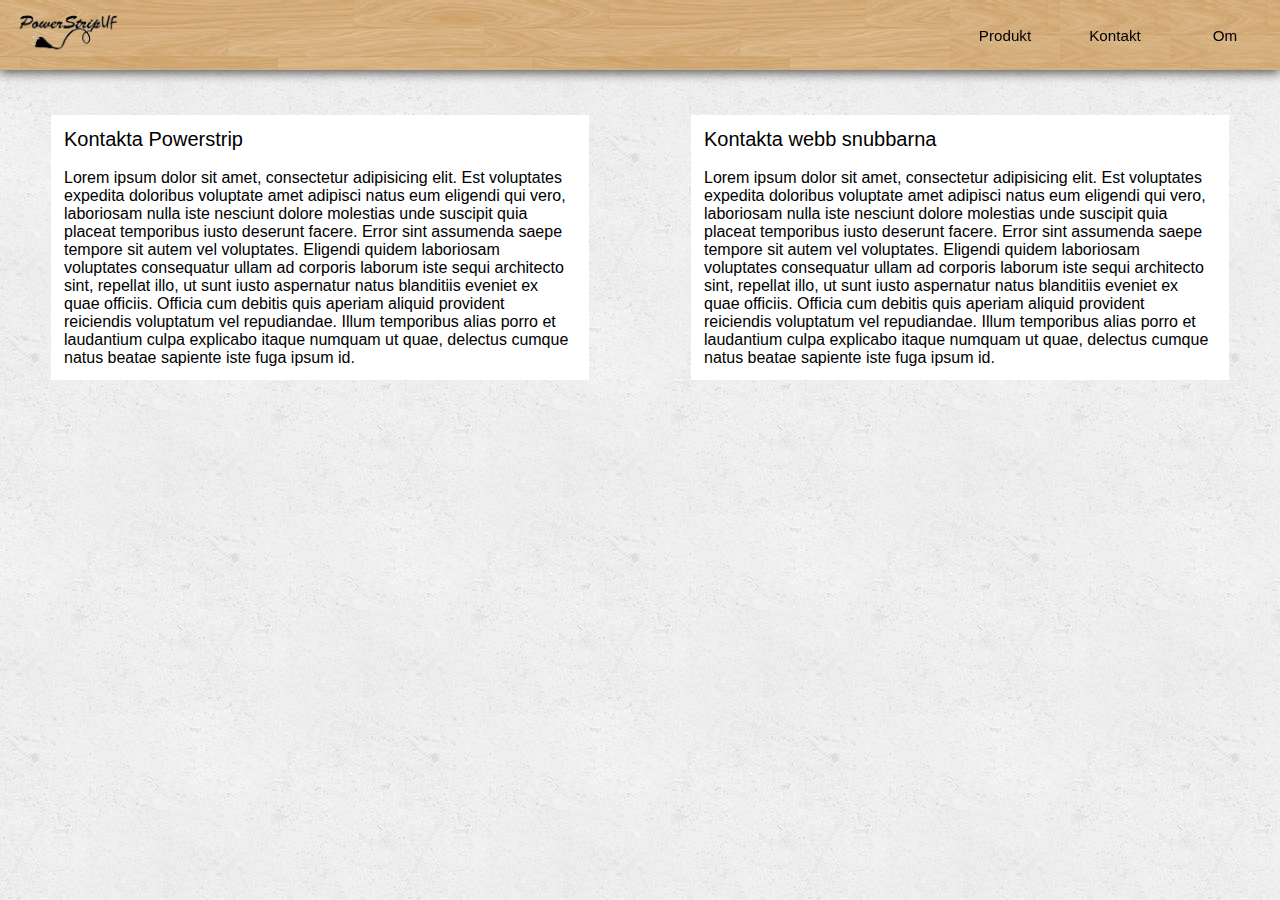
==== kontakt.html @ 77539873 "pow v.1.3" ====
<!DOCTYPE html>
<html lang="en">
<head>
    <meta charset="UTF-8">
    <meta name="viewport" content="width=device-width, initial.scale=1">
    <link rel="stylesheet" href="css/cssreset.css">
    <link rel="stylesheet" href="css/csstest.css">
    <link rel="stylesheet" href="css/menu.css">
    <link href='https://fonts.googleapis.com/css?family=Roboto:700' rel='stylesheet' type='text/css'>
    <link rel="icon" href="images/favicon.ico">
    <title>PowerStrip</title>
</head>
<body>
   <div class="menu">
        <a href="index.html"><img src="images/imageedit_1_4471728365.gif" height="70" alt=""></a>
        <ul>
           <li><a href="om.html">Om</a></li>
           <li><a href="kontakt.html">Kontakt</a></li>
           <li><a href="produkt.html">Produkt</a></li>
        </ul>
        <div id="menu">
            <a href="#menu"></a>          
            <a href="#"><img src="images/1446564846_menu-alt.png" class="box-shadow-menu" alt=""></a>
            <a href="#" id="pull"></a>
        </div>
    </div>
    <nav class="mobile">
      <button>Toggle</button>
      <div>
          <a href="index.html"><img src="images/imageedit_1_4471728365.gif" alt="" width="50px" height="30px"></a>
          <a href="kontakt.html">Kontakt</a>
          <a href="produkt.html">Produkt</a>
          <a href="om.html">Om</a>
      </div>
    </nav>
    
    
    <div class="text-hoger">
       <h1>Kontakta webb snubbarna</h1> <br> 
        <p>Lorem ipsum dolor sit amet, consectetur adipisicing elit. Est voluptates expedita doloribus voluptate amet adipisci natus eum eligendi qui vero, laboriosam nulla iste nesciunt dolore molestias unde suscipit quia placeat temporibus iusto deserunt facere. Error sint assumenda saepe tempore sit autem vel voluptates. Eligendi quidem laboriosam voluptates consequatur ullam ad corporis laborum iste sequi architecto sint, repellat illo, ut sunt iusto aspernatur natus blanditiis eveniet ex quae officiis. Officia cum debitis quis aperiam aliquid provident reiciendis voluptatum vel repudiandae. Illum temporibus alias porro et laudantium culpa explicabo itaque numquam ut quae, delectus cumque natus beatae sapiente iste fuga ipsum id.</p>
    </div>
    
    <div class="text-vanster">
       <h1>Kontakta Powerstrip</h1>
       <br>
        Lorem ipsum dolor sit amet, consectetur adipisicing elit. Est voluptates expedita doloribus voluptate amet adipisci natus eum eligendi qui vero, laboriosam nulla iste nesciunt dolore molestias unde suscipit quia placeat temporibus iusto deserunt facere. Error sint assumenda saepe tempore sit autem vel voluptates. Eligendi quidem laboriosam voluptates consequatur ullam ad corporis laborum iste sequi architecto sint, repellat illo, ut sunt iusto aspernatur natus blanditiis eveniet ex quae officiis. Officia cum debitis quis aperiam aliquid provident reiciendis voluptatum vel repudiandae. Illum temporibus alias porro et laudantium culpa explicabo itaque numquam ut quae, delectus cumque natus beatae sapiente iste fuga ipsum id.
    </div>
    
    
    
    
    <script src="http://ajax.googleapis.com/ajax/libs/jquery/1.9.1/jquery.min.js"></script>
    <script src="java/ny.js"></script>
</body>
</html>
---- css/cssreset.css ----
/* CSS reset */
body,div,dl,dt,dd,ul,ol,li,h1,h2,h3,h4,h5,h6,pre,form,fieldset,input,textarea,p,blockquote,th,td { 
    margin:0;
    padding:0;
}
html,body {
    margin:0;
    padding:0;
}


/* Extra options you might want to consider*/

table {
    border-collapse:collapse;
    border-spacing:0;
}
fieldset,img { 
    border:0;
}
input{
    border:1px solid #b0b0b0;
    padding:3px 5px 4px;
    color:#979797;
    width:190px;
}
address,caption,cite,code,dfn,th,var {
    font-style:normal;
    font-weight:normal;
}
ol,ul {
    list-style:none;
}
caption,th {
    text-align:left;
}
h1,h2,h3,h4,h5,h6 {
    font-size:100%;
    font-weight:normal;
}
q:before,q:after {
    content:'';
}
abbr,acronym { 
    border:0;
}
---- css/csstest.css ----
html { 
  background: url(../images/concrete_seamless1.png);
}

body {
    background-color: whitesmoke;
    margin: 0;
    padding: 0;
}

.text-hoger {
    background-color: white;
    display: block;
    font-family: sans-serif;
    height: auto;
    margin-top: 9%;
    margin-left: 54%; 
    position: absolute;
    padding: 1% 1% 1% 1%;
    width: 40%;
}

.text-hoger h1 {
    font-size: 20px;
}

.text-vanster {
    background-color: white;
    display: block;
    font-family: sans-serif;
    width: 40%;
    height: auto;
    padding: 1% 1% 1% 1%;
    position: absolute;
    margin-top: 9%;
    margin-left: 4%;
}

.text-vanster h1 {
    font-size: 20px;
}

.text-produkt {
    background-color: white;
    display: block;
    font-family: sans-serif;
    width: 80%;
    margin: 9% 0% 0 9%;
    position: absolute;
    padding: 1% 1% 1% 1%; 
}
---- css/menu.css ----
.menu:before,
.menu:after {
    content: " ";
    display: table;
}
.menu:after {
    clear: both;
}
.menu {
    *zoom: 1;
    position: relative;
    background: url(../images/concrete_seamless6.png);
}

.menu {
    background-color: whitesmoke;
    height: 70px;
    position: fixed;
    width: 100%;
    -webkit-box-shadow: 0px 3px 10px 0px rgba(50, 50, 50, 0.8);
    -moz-box-shadow:    0px 3px 10px 0px rgba(50, 50, 50, 0.8);
    box-shadow:         0px 3px 10px 0px rgba(50, 50, 50, 0.8);
    z-index: 10;
}

.menu img {
    float: left;
    height: 70px;
    vertical-align: middle;
}

ul {
    list-style: none;
    background: url(../images/concrete_seamless6.png);
}

ul li {
    width: 110px;
    height: 70px;
    float: right;
    display: inline;
    position: relative;
    margin: auto 0;
    font-family: sans-serif;
    font-size: 95%;
    text-align: center;
    background: url(../images/concrete_seamless6.png);
}

ul li a {
    display: block;
    position: relative;
	top: 50%;
    color: black;
    text-decoration: none;
	transform: translateY(-50%);
    -moz-transition: all .2s ease-in;
    -o-transition: all .2s ease-in;
    -webkit-transition: all .2s ease-in;
    transition: all .2s ease-in;
    background: #f5f5f5; 
    padding: 20px;
    background: url(../images/concrete_seamless6.png);
    color: black;
}

ul li a:hover {
    color: grey; 
}

#menu {
    display: none;
    margin: 12.5px;
} 

.mobile {
    display: none;
    position: fixed;
    width: 100%;
    top: 0;
    z-index: 100;
}

.mobile div {
    display: none;
}

.mobile button {
    position: absolute;
    top: 15px;
    right: 15px;
    border: 0; 
    text-indent: 200%;
    overflow: hidden;
    background: rgba(255,255,255,0.8) url("http://i.imgur.com/vKRaKDX.png") center no-repeat;
    border: 1px solid #ddd;
    border-radius: 3px;
    background-size: 80%;
    width: 30px;
    height: 30px;
    outline: none;
    -webkit-transition: all 400ms ease;
            transition: all 400ms ease;
}

.mobile button.expanded {
    -webkit-transform: rotate(90deg);
        -ms-transform: rotate(90deg);
            transform: rotate(90deg);
    background-color: transparent;
    border: 0;
}

.mobile a {
    display: block;
}
a {
    text-align: center;
}

.desktop {
    display: block;
    overflow: hidden;
}
.desktop a {
    width: 25%;
    float: left;
    border-right: 1px solid #ddd;
    box-sizing: border-box;
}

.desktop a:last-child {
    border-right: none;
}

article {
    padding: 0 30px 15px;
}

@media (max-width: 800px) {
    .menu {
        display: none;
    }
    .mobile {
        font-family: sans-serif;
        display: block;
        background-color: whitesmoke;
        -webkit-box-shadow: 0px 1px 5px 0px rgba(100, 50, 0, 1);
        -moz-box-shadow:    0px 1px 5px 0px rgba(100, 50, 0, 1);
        box-shadow:         0px 1px 5px 0px rgba(100, 50, 0, 1);
        background: url(../images/concrete_seamless6.png);
    }
    
    .mobile img {
        width: 200px;
        height: auto;
    }
    
    .mobile a {
        position: relative;
        left: 10%;
        width: 80%;
        height: auto;
        text-decoration: none;
        padding: 5px 0;
        color: black;
        font-size: 95%;
        border-style: solid;
        border-bottom: solid black;
        border-top-style: ridge;
        border-top-style: none;
        border-left-style: none;
        border-right-style: none;
        border-bottom-width: thin;
    }
    
    .mobile a:first-child {
        padding: 0;
        height: 90;
        border-style: none;
    }
    
    .mobile a:last-child {
        padding: 5px 0 10px 0;
        border-bottom: none;
    }
    
    .desktop {
        display: none;
    }
}
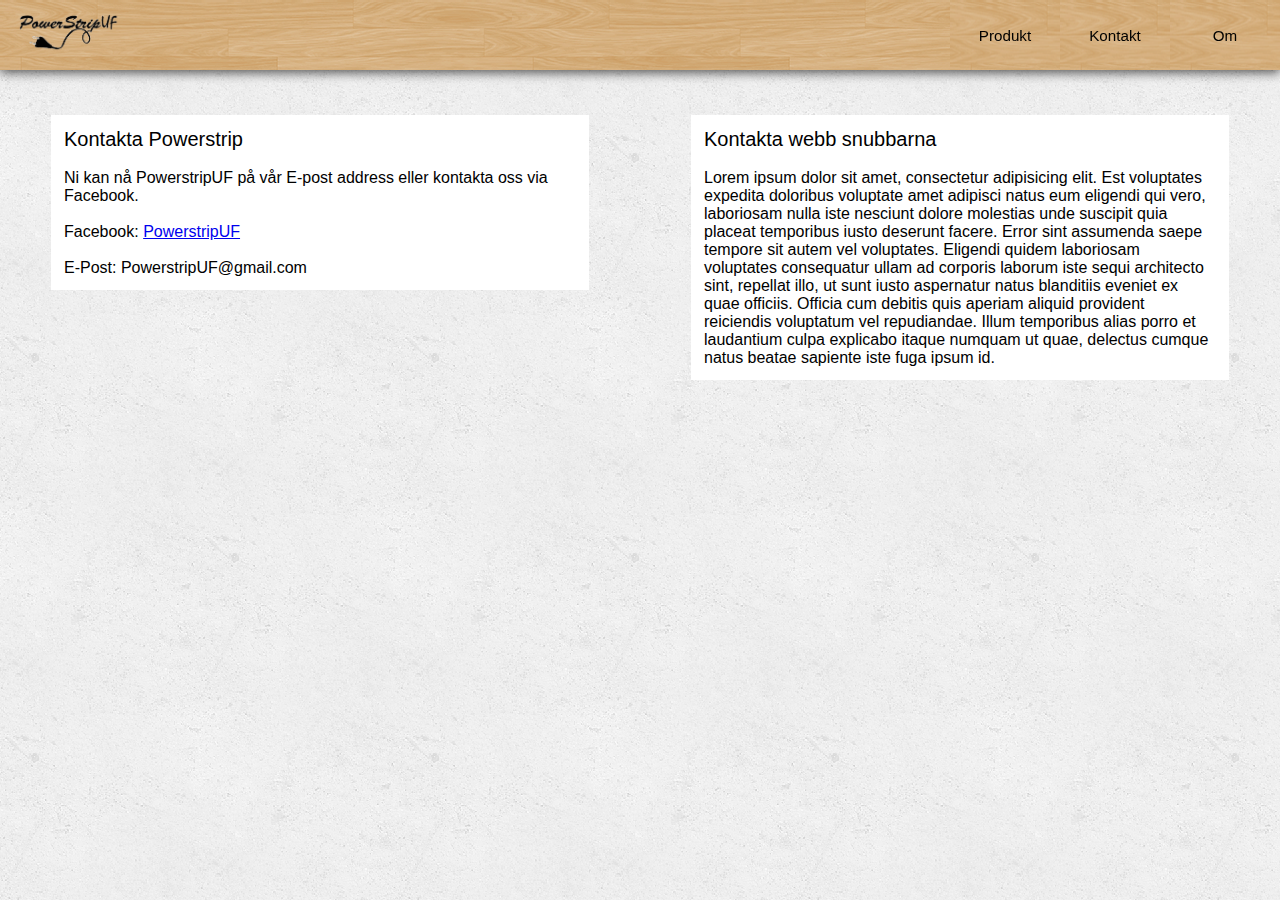
==== commit 50c4b50f: "pow v.1.4" ====
--- a/kontakt.html
+++ b/kontakt.html
@@ -7,7 +7,7 @@
     <link rel="stylesheet" href="css/csstest.css">
     <link rel="stylesheet" href="css/menu.css">
     <link href='https://fonts.googleapis.com/css?family=Roboto:700' rel='stylesheet' type='text/css'>
-    <link rel="icon" href="images/favicon.ico">
+    <link rel="icon" href="images/pow-strip.ico">
     <title>PowerStrip</title>
 </head>
 <body>
@@ -43,7 +43,9 @@
     <div class="text-vanster">
        <h1>Kontakta Powerstrip</h1>
        <br>
-        Lorem ipsum dolor sit amet, consectetur adipisicing elit. Est voluptates expedita doloribus voluptate amet adipisci natus eum eligendi qui vero, laboriosam nulla iste nesciunt dolore molestias unde suscipit quia placeat temporibus iusto deserunt facere. Error sint assumenda saepe tempore sit autem vel voluptates. Eligendi quidem laboriosam voluptates consequatur ullam ad corporis laborum iste sequi architecto sint, repellat illo, ut sunt iusto aspernatur natus blanditiis eveniet ex quae officiis. Officia cum debitis quis aperiam aliquid provident reiciendis voluptatum vel repudiandae. Illum temporibus alias porro et laudantium culpa explicabo itaque numquam ut quae, delectus cumque natus beatae sapiente iste fuga ipsum id.
+        <p>Ni kan nå PowerstripUF på vår E-post address eller kontakta oss via Facebook. <br> <br>Facebook: <a href="https://www.facebook.com/PowerStrip1UF/?fref=ts">PowerstripUF</a><br><br>
+        E-Post: PowerstripUF@gmail.com
+        </p>
     </div>
     
     
--- a/css/menu.css
+++ b/css/menu.css
@@ -26,7 +26,6 @@
 .menu img {
     float: left;
     height: 70px;
-    vertical-align: middle;
 }
 
 ul {
@@ -58,14 +57,13 @@
     -o-transition: all .2s ease-in;
     -webkit-transition: all .2s ease-in;
     transition: all .2s ease-in;
-    background: #f5f5f5; 
     padding: 20px;
     background: url(../images/concrete_seamless6.png);
     color: black;
 }
 
 ul li a:hover {
-    color: grey; 
+    color: white; 
 }
 
 #menu {
@@ -113,29 +111,18 @@
 
 .mobile a {
     display: block;
-}
-a {
     text-align: center;
+    -moz-transition: all .2s ease-in;
+    -o-transition: all .2s ease-in;
+    -webkit-transition: all .2s ease-in;
+    transition: all .2s ease-in;
 }
 
-.desktop {
-    display: block;
-    overflow: hidden;
+.mobile a:hover {
+    color: white;
 }
-.desktop a {
-    width: 25%;
-    float: left;
-    border-right: 1px solid #ddd;
-    box-sizing: border-box;
-}
+    
 
-.desktop a:last-child {
-    border-right: none;
-}
-
-article {
-    padding: 0 30px 15px;
-}
 
 @media (max-width: 800px) {
     .menu {
@@ -189,3 +176,10 @@
         display: none;
     }
 }
+
+@media (max-width: 470px) {
+    .mobile button {
+        top: 15px;
+        right: 5px;
+    }
+}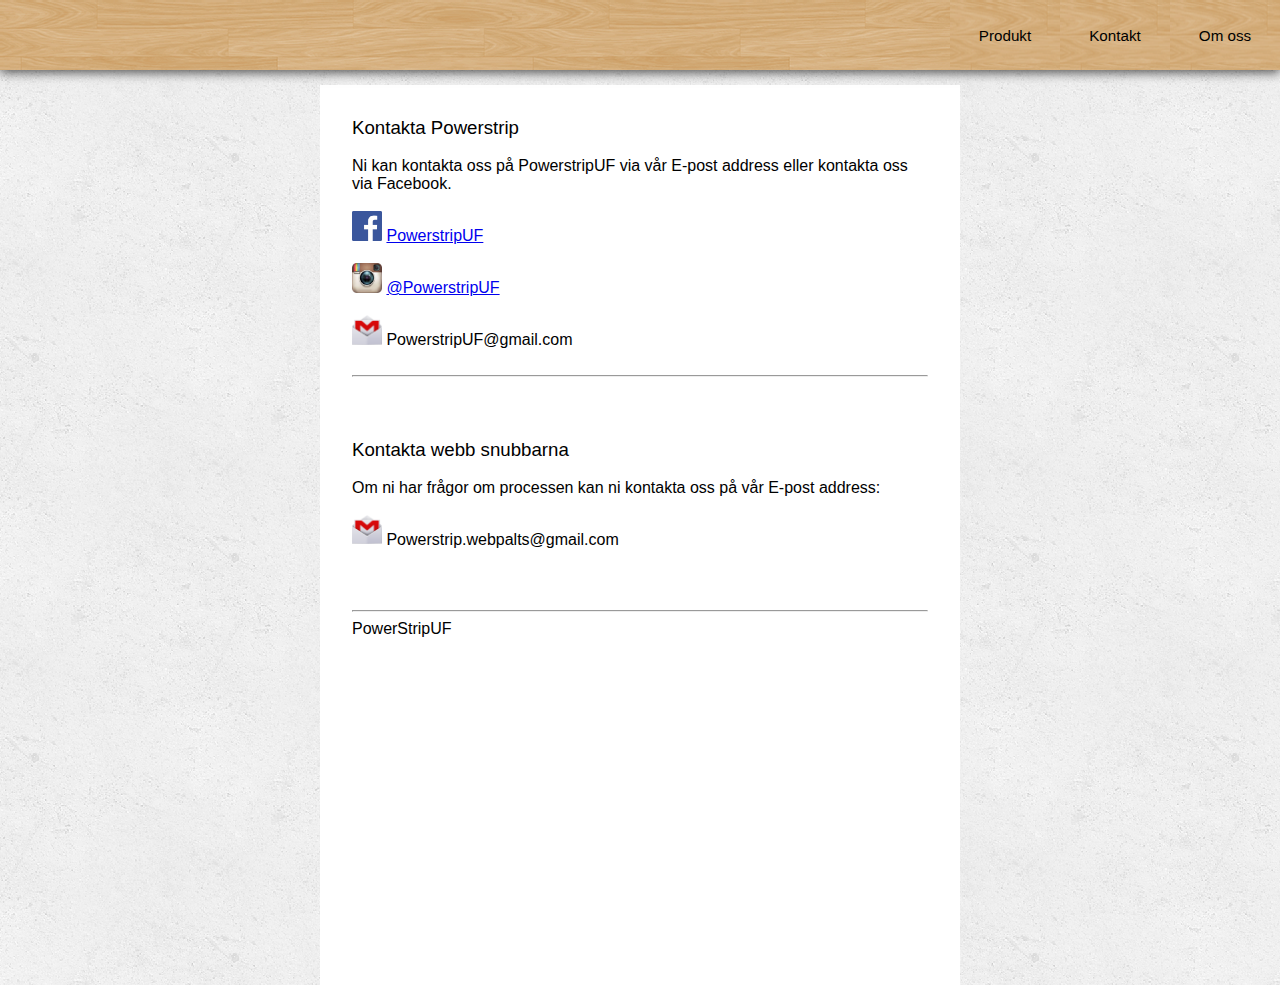
==== commit c69dd88c: "pow v.1.5" ====
--- a/kontakt.html
+++ b/kontakt.html
@@ -12,9 +12,9 @@
 </head>
 <body>
    <div class="menu">
-        <a href="index.html"><img src="images/imageedit_1_4471728365.gif" height="70" alt=""></a>
+        <a href="index.html"><img src="images/loggor/imageedit_1_4471728365.gif" height="70" alt=""></a>
         <ul>
-           <li><a href="om.html">Om</a></li>
+           <li><a href="om.html">Om oss</a></li>
            <li><a href="kontakt.html">Kontakt</a></li>
            <li><a href="produkt.html">Produkt</a></li>
         </ul>
@@ -27,30 +27,28 @@
     <nav class="mobile">
       <button>Toggle</button>
       <div>
-          <a href="index.html"><img src="images/imageedit_1_4471728365.gif" alt="" width="50px" height="30px"></a>
+          <a href="index.html"><img src="images/Loggor/imageedit_1_4471728365.gif" alt="" width="50px" height="30px"></a>
+          <a href="produkt.html">Produkt</a>
           <a href="kontakt.html">Kontakt</a>
-          <a href="produkt.html">Produkt</a>
-          <a href="om.html">Om</a>
+          <a href="om.html">Om oss</a>
       </div>
     </nav>
     
-    
-    <div class="text-hoger">
-       <h1>Kontakta webb snubbarna</h1> <br> 
-        <p>Lorem ipsum dolor sit amet, consectetur adipisicing elit. Est voluptates expedita doloribus voluptate amet adipisci natus eum eligendi qui vero, laboriosam nulla iste nesciunt dolore molestias unde suscipit quia placeat temporibus iusto deserunt facere. Error sint assumenda saepe tempore sit autem vel voluptates. Eligendi quidem laboriosam voluptates consequatur ullam ad corporis laborum iste sequi architecto sint, repellat illo, ut sunt iusto aspernatur natus blanditiis eveniet ex quae officiis. Officia cum debitis quis aperiam aliquid provident reiciendis voluptatum vel repudiandae. Illum temporibus alias porro et laudantium culpa explicabo itaque numquam ut quae, delectus cumque natus beatae sapiente iste fuga ipsum id.</p>
+    <div class="poss">
+        <div class="rut">
+            <h1>Kontakta Powerstrip</h1><br>
+            <p>Ni kan kontakta oss på PowerstripUF via vår E-post address eller kontakta oss via Facebook.</p><br>
+            <p><img src="images/Loggor/Facebook_Vector_Logo_Hd_02.png" alt=""> <a href="https://www.facebook.com/PowerStrip1UF/?fref=ts">
+PowerstripUF</a></p><br>
+            <p><img src="images/Loggor/instagram_logo_0.jpg" alt=""> <a href="https://www.instagram.com/powerstripuf/">@PowerstripUF</a></p><br>
+            <p><img src="images/Loggor/gmail-logga-logo-bild.png" alt=""> PowerstripUF@gmail.com</p>
+            <br><hr><br><br><br>       
+            <h1>Kontakta webb snubbarna</h1> <br>
+            <p>Om ni har frågor om processen kan ni kontakta oss på vår E-post address: <br> <br> <img src="images/Loggor/gmail-logga-logo-bild.png" alt=""> Powerstrip.webpalts@gmail.com</p>
+            <br><br><br><hr>
+            <p>PowerStripUF</p>
+        </div>
     </div>
-    
-    <div class="text-vanster">
-       <h1>Kontakta Powerstrip</h1>
-       <br>
-        <p>Ni kan nå PowerstripUF på vår E-post address eller kontakta oss via Facebook. <br> <br>Facebook: <a href="https://www.facebook.com/PowerStrip1UF/?fref=ts">PowerstripUF</a><br><br>
-        E-Post: PowerstripUF@gmail.com
-        </p>
-    </div>
-    
-    
-    
-    
     <script src="http://ajax.googleapis.com/ajax/libs/jquery/1.9.1/jquery.min.js"></script>
     <script src="java/ny.js"></script>
 </body>
--- a/css/csstest.css
+++ b/css/csstest.css
@@ -8,39 +8,30 @@
     padding: 0;
 }
 
-.text-hoger {
+.poss {
+    margin: 85px 25% auto 25%;
+    position: absolute;
+    width: 50%;
+    font-family: sans-serif;
+    height: 100%;
     background-color: white;
-    display: block;
-    font-family: sans-serif;
-    height: auto;
-    margin-top: 9%;
-    margin-left: 54%; 
-    position: absolute;
-    padding: 1% 1% 1% 1%;
-    width: 40%;
 }
 
-.text-hoger h1 {
-    font-size: 20px;
+.rut {
+    padding: 5%;
+    margin-bottom: 5%;
+    vertical-align: middle;
 }
 
-.text-vanster {
-    background-color: white;
-    display: block;
-    font-family: sans-serif;
-    width: 40%;
-    height: auto;
-    padding: 1% 1% 1% 1%;
-    position: absolute;
-    margin-top: 9%;
-    margin-left: 4%;
+.rut h1 {
+    font-size: 14pt;
 }
 
-.text-vanster h1 {
-    font-size: 20px;
+.rut img {
+    width: 30px;
 }
 
-.text-produkt {
+.produkt-text {
     background-color: white;
     display: block;
     font-family: sans-serif;
@@ -50,3 +41,17 @@
     padding: 1% 1% 1% 1%; 
 }
 
+.lloo {
+    
+}
+
+@media (max-width: 800px) {
+    
+    .poss {
+        margin-top: 15px;
+        margin-left: 10px;
+        margin-right: 10px;
+        width: 93%;
+    }
+    
+}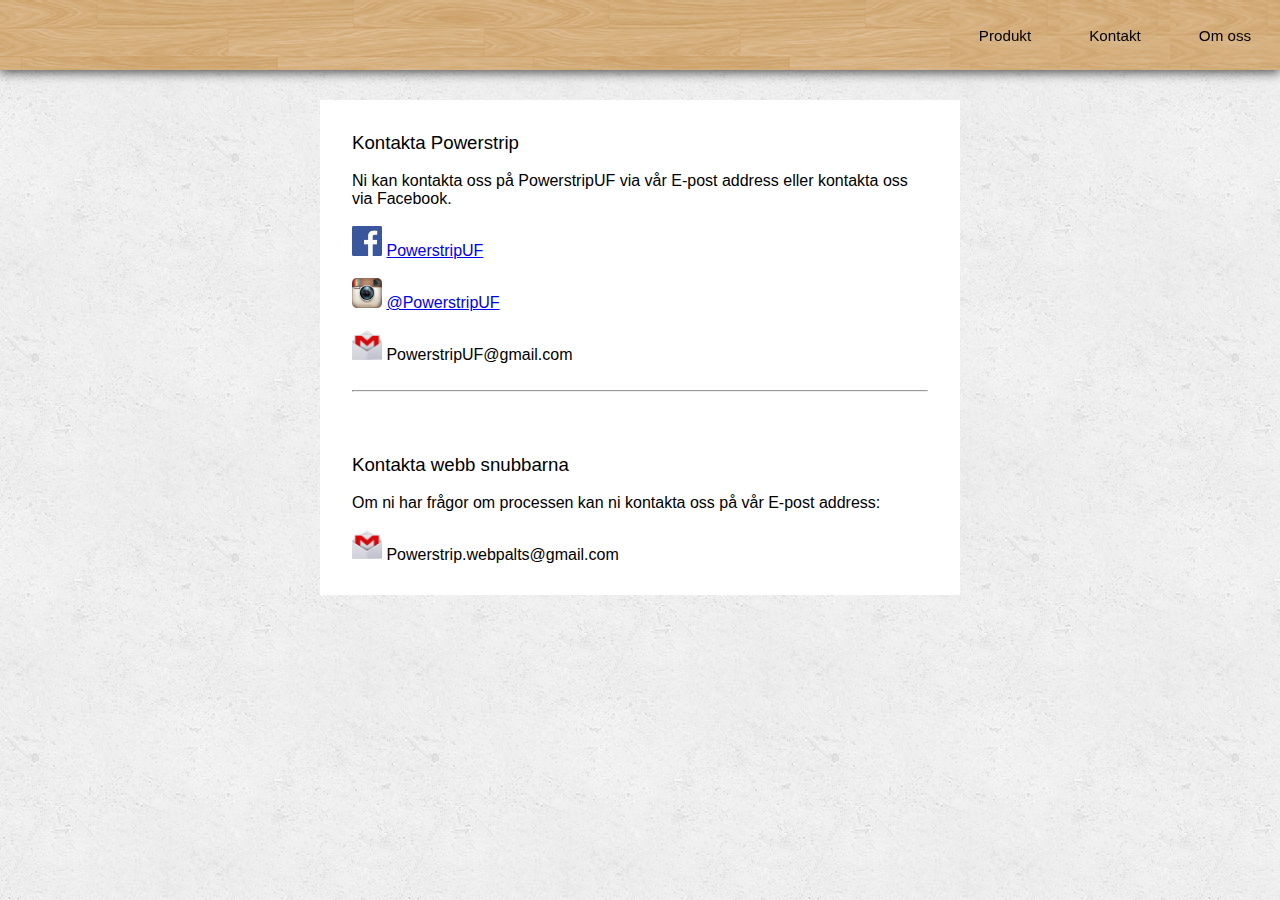
==== commit a8fefcb1: "pow v.1.6" ====
--- a/kontakt.html
+++ b/kontakt.html
@@ -44,9 +44,7 @@
             <p><img src="images/Loggor/gmail-logga-logo-bild.png" alt=""> PowerstripUF@gmail.com</p>
             <br><hr><br><br><br>       
             <h1>Kontakta webb snubbarna</h1> <br>
-            <p>Om ni har frågor om processen kan ni kontakta oss på vår E-post address: <br> <br> <img src="images/Loggor/gmail-logga-logo-bild.png" alt=""> Powerstrip.webpalts@gmail.com</p>
-            <br><br><br><hr>
-            <p>PowerStripUF</p>
+            <p>Om ni har frågor om processen kan ni kontakta oss på vår E-post address: <br> <br> <img src="images/Loggor/gmail-logga-logo-bild.png" alt=""> Powerstrip.webpalts@gmail.com</p>    
         </div>
     </div>
     <script src="http://ajax.googleapis.com/ajax/libs/jquery/1.9.1/jquery.min.js"></script>
--- a/css/csstest.css
+++ b/css/csstest.css
@@ -9,18 +9,18 @@
 }
 
 .poss {
-    margin: 85px 25% auto 25%;
+    margin: 100px 25% 25% 25%;
     position: absolute;
     width: 50%;
     font-family: sans-serif;
-    height: 100%;
+    height: auto;
     background-color: white;
 }
 
 .rut {
     padding: 5%;
-    margin-bottom: 5%;
     vertical-align: middle;
+    
 }
 
 .rut h1 {
@@ -52,6 +52,7 @@
         margin-left: 10px;
         margin-right: 10px;
         width: 93%;
+        
     }
     
 }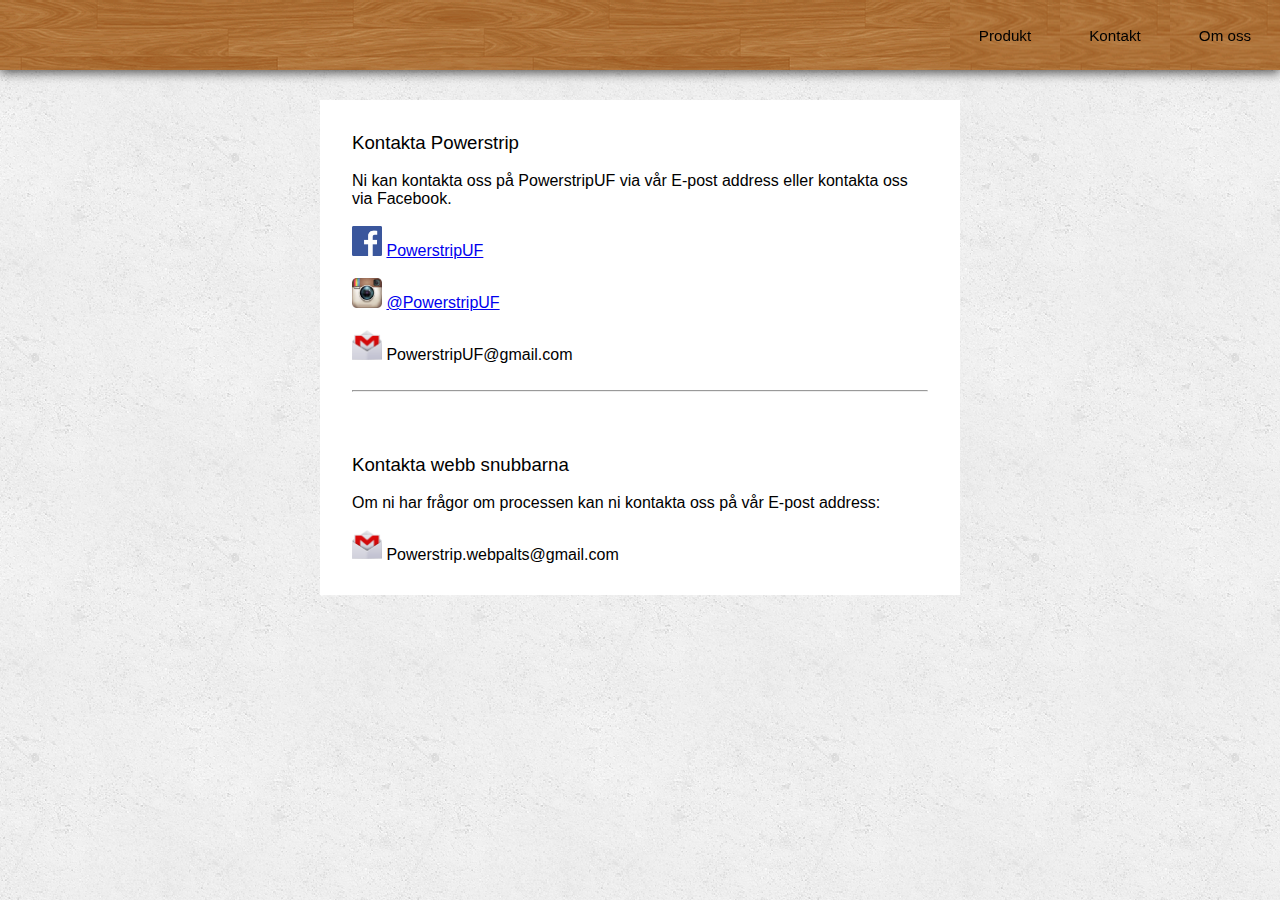
==== commit 33c2da9b: "fix" ====
--- a/kontakt.html
+++ b/kontakt.html
@@ -12,7 +12,7 @@
 </head>
 <body>
    <div class="menu">
-        <a href="index.html"><img src="images/loggor/imageedit_1_4471728365.gif" height="70" alt=""></a>
+        <a href="index.html"><img src="images/loggor/imageedit_1_4471728365.png" height="70" alt=""></a>
         <ul>
            <li><a href="om.html">Om oss</a></li>
            <li><a href="kontakt.html">Kontakt</a></li>
